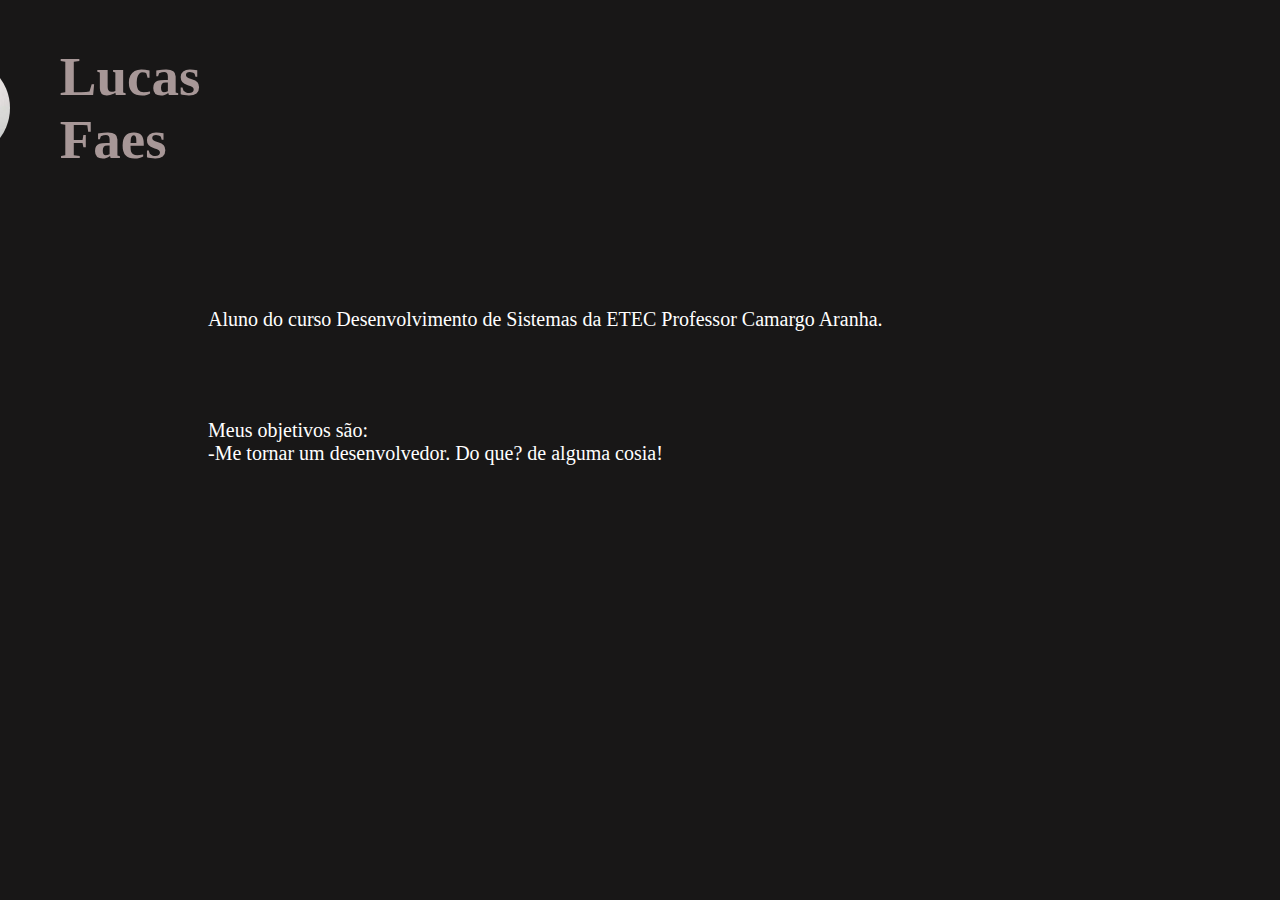
==== index.html @ 25309c01 "Primeira versão" ====
<!DOCTYPE html>
<html lang="pt-br">
<head>
    <meta charset="UTF-8">
    <title>Lucas Faes</title>
    <link rel="stylesheet" href="main.css">
</head>
<body>
    <header>
        <div class="top">
            <div class="topo">
                <img class="foto" src="img/perfil.jpeg" alt=""> 
                <h1 class="nome">Lucas Faes</h1>
            </div>
            <p class="bio">Aluno do curso Desenvolvimento de Sistemas
             da ETEC Professor Camargo Aranha.</p><br>
            <p class="bio1">Meus objetivos são: <br>
                -Me tornar um desenvolvedor. Do que? de alguma cosia!
            </p>    
        </div>
    </header>
</body>
</html>
---- main.css ----
body{
    background-color: rgb(24, 23, 23);
}

.nome{
    color: rgb(167, 151, 151);
    font-size: 55px;
    margin-left: 50px;
}

.bio{
    color: white;
    font-size: 20px;
    margin-left: 200px;
    margin-top: 100px;
}

.foto{
    border-radius: 50%;
    margin-left: 30px;
}

header .topo{
    display: flex;
    flex-direction: row;
    align-items: center;
    justify-content: center;
    margin-right: 1200px;
}

.bio1{
    color: white;
    font-size: 20px;
    margin-left: 200px;
    margin-top: 50px;
}
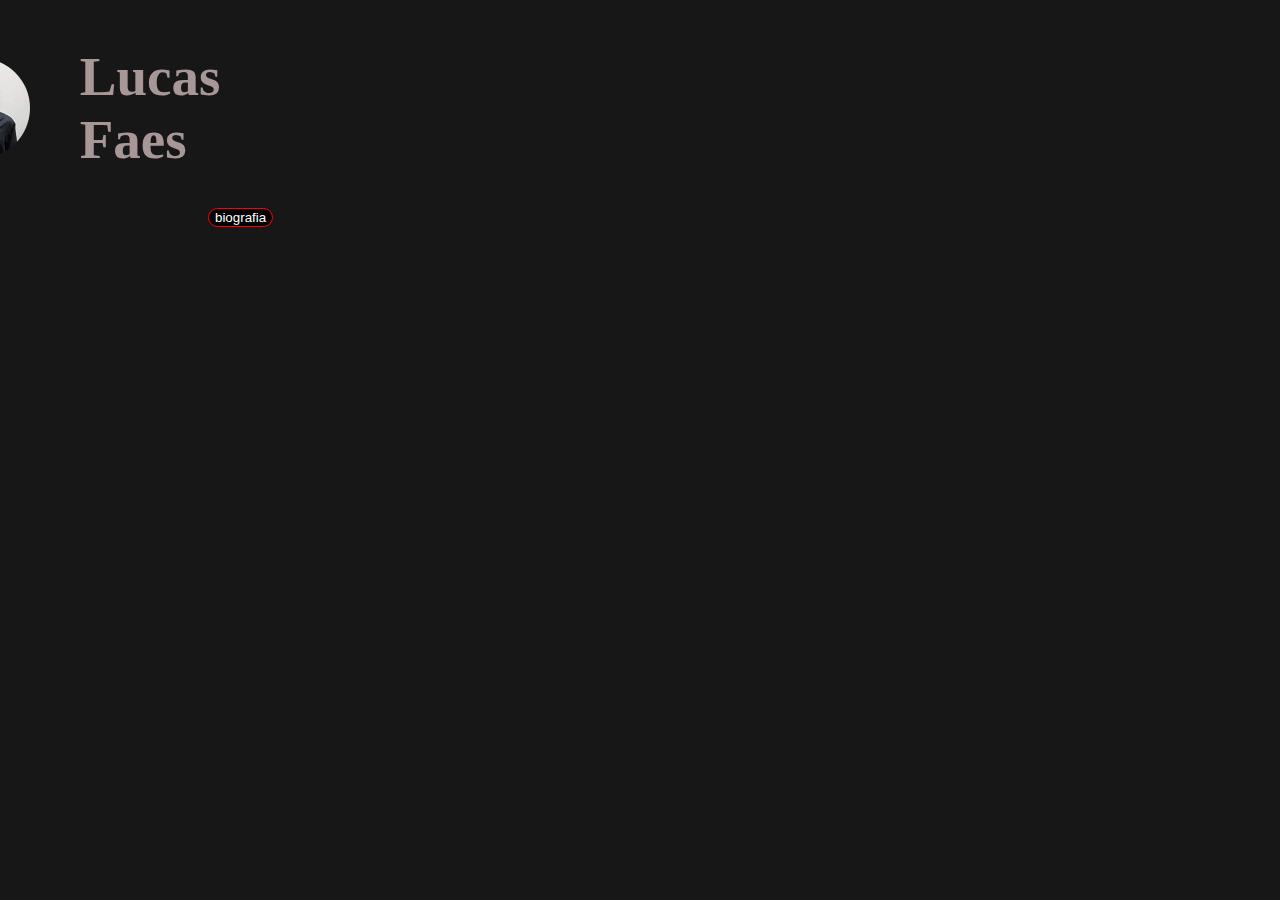
==== commit c9aab4bd: "Atualização biografia" ====
--- a/index.html
+++ b/index.html
@@ -12,12 +12,25 @@
                 <img class="foto" src="img/perfil.jpeg" alt=""> 
                 <h1 class="nome">Lucas Faes</h1>
             </div>
-            <p class="bio">Aluno do curso Desenvolvimento de Sistemas
-             da ETEC Professor Camargo Aranha.</p><br>
-            <p class="bio1">Meus objetivos são: <br>
-                -Me tornar um desenvolvedor. Do que? de alguma cosia!
-            </p>    
+            <div>
+                <button id="but" onclick="bio()">biografia</button>
+            </div>
+            <div id="bio">
+
+            </div>
         </div>
     </header>
+
+    <script>
+        function bio(){
+            var bio = document.getElementById('bio')
+            bio.innerHTML = 'Aluno do curso Desenvolvimento de Sistemas da ETEC Professor Camargo Aranha.<br><br>Meus objetivos são:<br>-Me tornar um desenvolvedor. Do que? de alguma cosia! '
+            bio.style.color = 'white'
+            bio.style.fontSize = '20px'
+            bio.style.marginLeft = '200px'
+            bio.style.marginTop = '100px'
+        }
+
+    </script>
 </body>
 </html>--- a/main.css
+++ b/main.css
@@ -8,16 +8,10 @@
     margin-left: 50px;
 }
 
-.bio{
-    color: white;
-    font-size: 20px;
-    margin-left: 200px;
-    margin-top: 100px;
-}
 
 .foto{
     border-radius: 50%;
-    margin-left: 30px;
+    margin-left: 70px;
 }
 
 header .topo{
@@ -28,10 +22,11 @@
     margin-right: 1200px;
 }
 
-.bio1{
+
+#but{
+    border: solid 1px red;
+    border-radius: 20px;
+    background-color: black;
     color: white;
-    font-size: 20px;
     margin-left: 200px;
-    margin-top: 50px;
-}
-
+}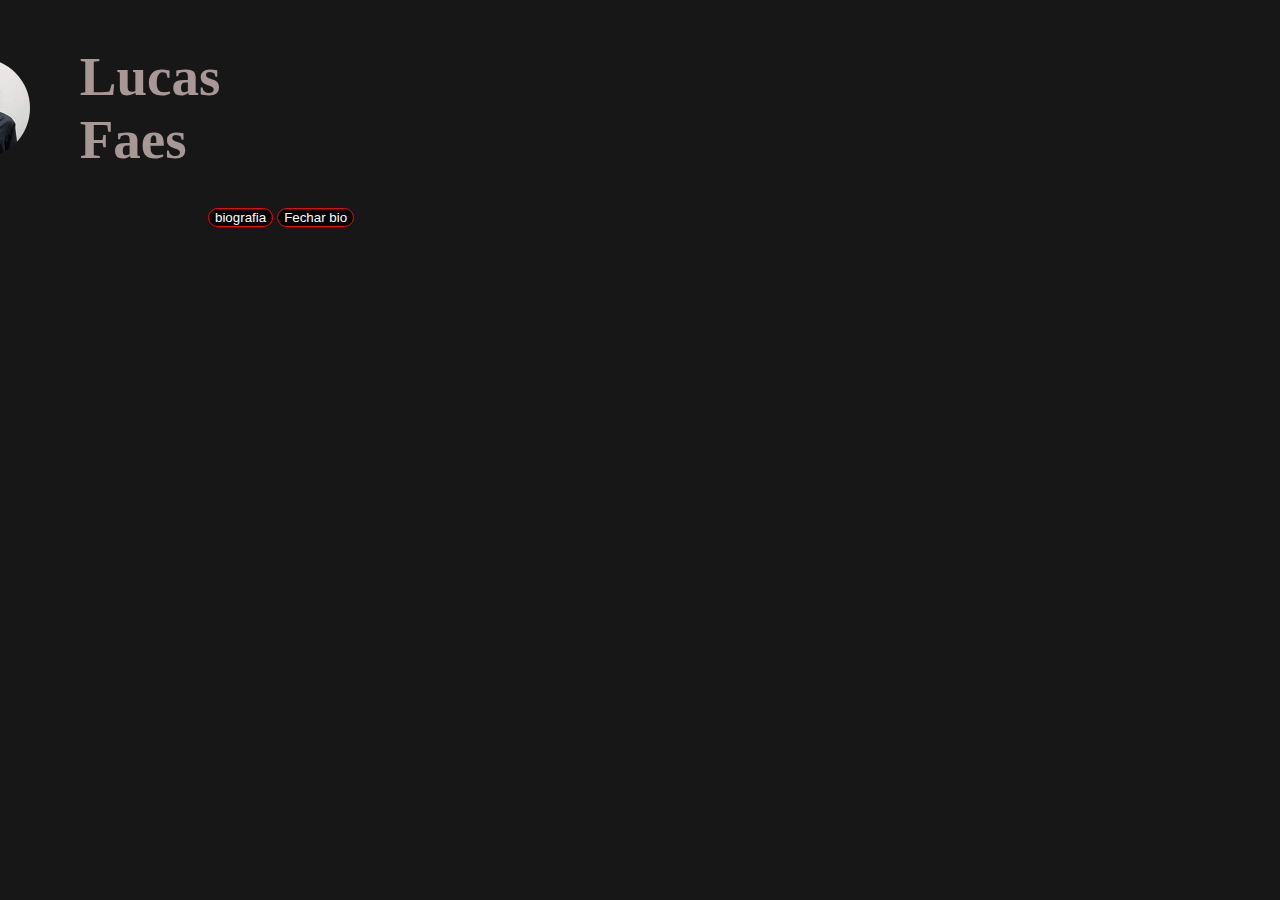
==== commit 9e9fbc8a: "2º atualiazação button fechar bio" ====
--- a/index.html
+++ b/index.html
@@ -14,6 +14,7 @@
             </div>
             <div>
                 <button id="but" onclick="bio()">biografia</button>
+                <button id="but2" onclick="esconder()">Fechar bio</button>
             </div>
             <div id="bio">
 
@@ -31,6 +32,11 @@
             bio.style.marginTop = '100px'
         }
 
+        function esconder(){
+            var bio = document.getElementById('bio')
+            bio.innerHTML = ''
+        }
+
     </script>
 </body>
 </html>--- a/main.css
+++ b/main.css
@@ -29,4 +29,11 @@
     background-color: black;
     color: white;
     margin-left: 200px;
+}
+
+#but2{
+    border: solid 1px red;
+    border-radius: 20px;
+    background-color: black;
+    color: white;
 }